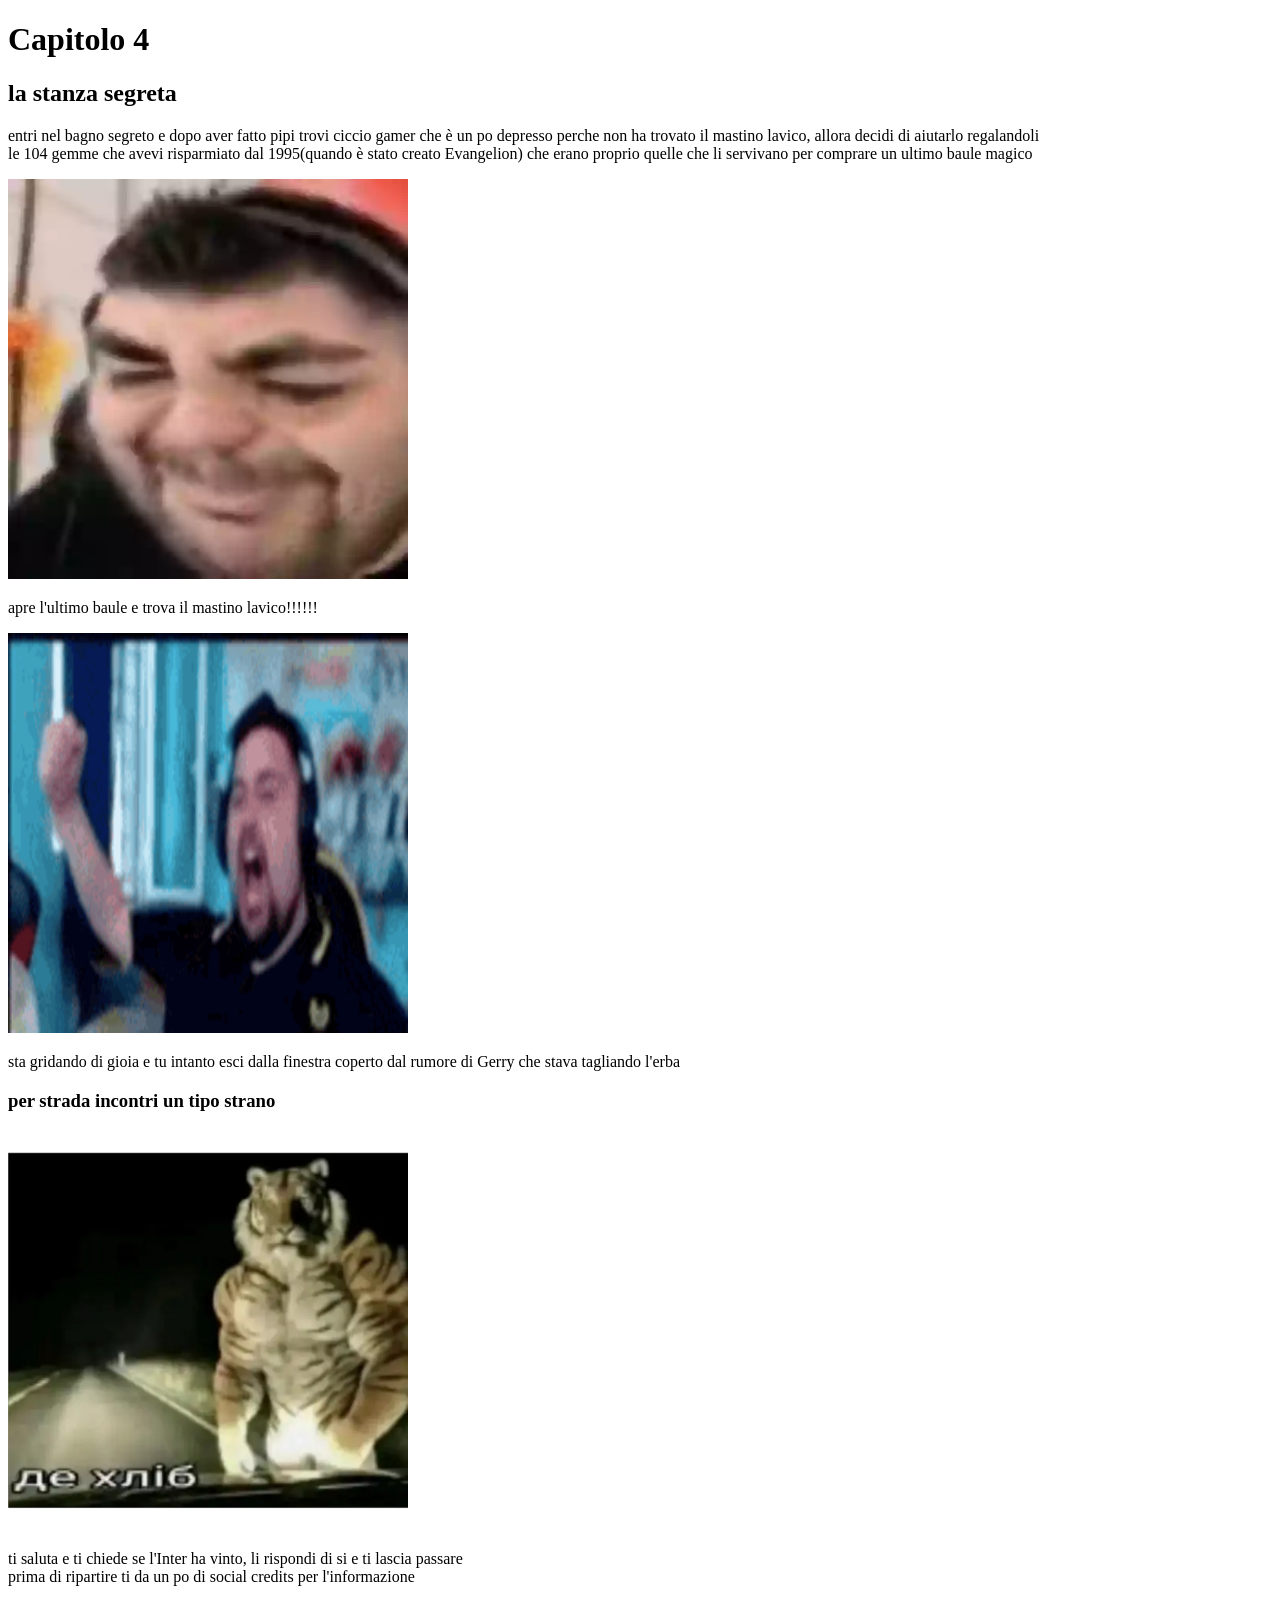
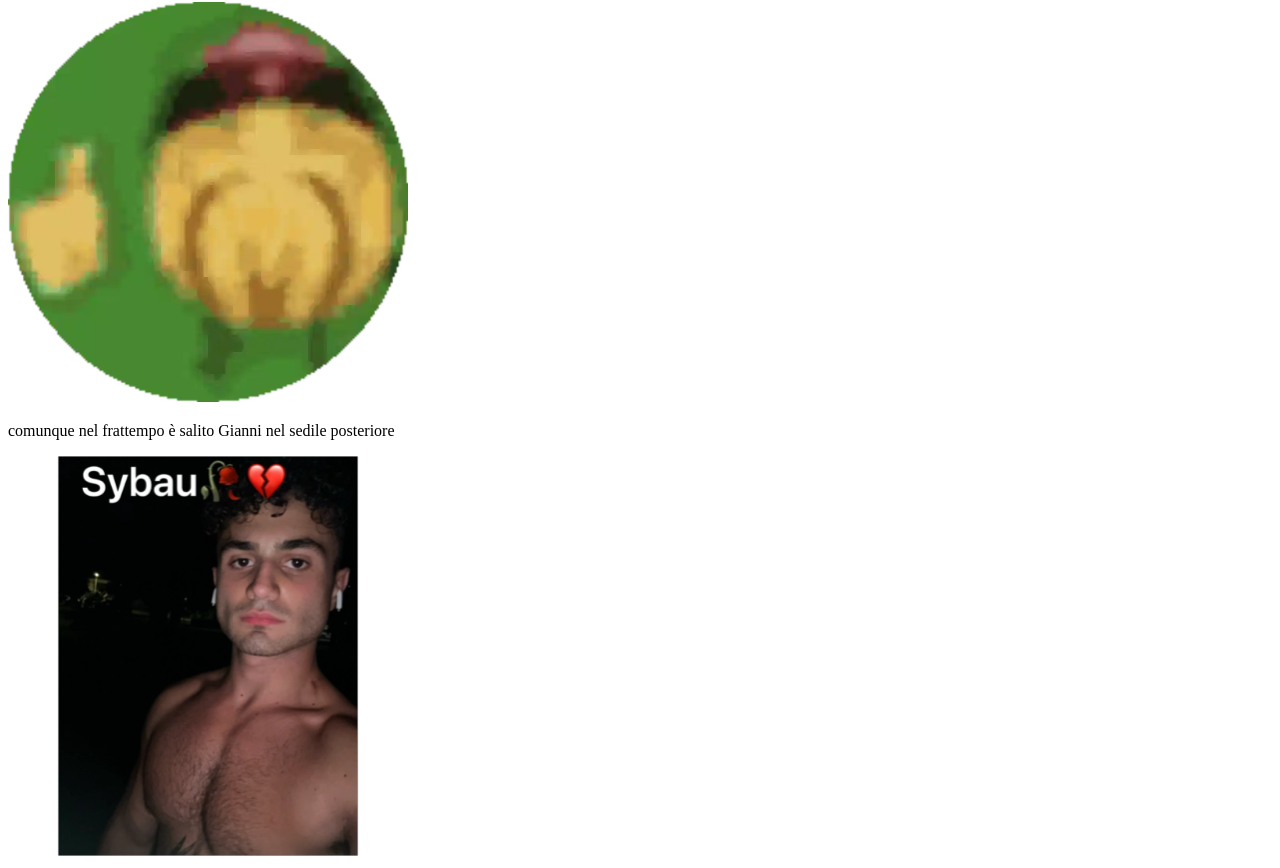
==== pages/cap.4.html @ 1fefb41a "Add files via upload" ====
<!DOCTYPE html>

<html>
<head>
  <meta http-equiv="CONTENT-TYPE" content="text/html; charset=UTF-8">
  <title>cap.4</title>
</head>
<body>
  <h1>
    Capitolo 4
  </h1><h2>la stanza segreta</h2>
  <p>entri nel bagno segreto e dopo aver fatto pipi trovi ciccio gamer che è un po depresso perche non ha trovato il mastino lavico, allora decidi di aiutarlo regalandoli <br>le 104 gemme che avevi risparmiato dal 1995(quando è stato creato Evangelion) che erano proprio quelle che li servivano per comprare un ultimo baule magico</p>
  <img src="img/STK-20240214-WA0002.webp" height="400" width="400">
  <p>apre l'ultimo baule e trova il mastino lavico!!!!!!</p>
  <img src="img/ciccio-cicciogamer.gif" height="400" width="400">
  <p>sta gridando di gioia e tu intanto esci dalla finestra coperto dal rumore di Gerry che stava tagliando l'erba<br><h3>per strada incontri un tipo strano</h3></p>
  <img src="img/STK-20260207-WA0066.webp" height="400" width="400">
  <p>ti saluta e ti chiede se l'Inter ha vinto, li rispondi di si e ti lascia passare<br>prima di ripartire ti da un po di social credits per l'informazione</p>
  <img src="img/STK-20260209-WA0005.webp" height="400" width="400">
    <p>comunque nel frattempo è salito Gianni nel sedile posteriore</p>
    <img src="img/STK-20260219-WA0005.webp" height="400" width="400">
  
</body>
</html>
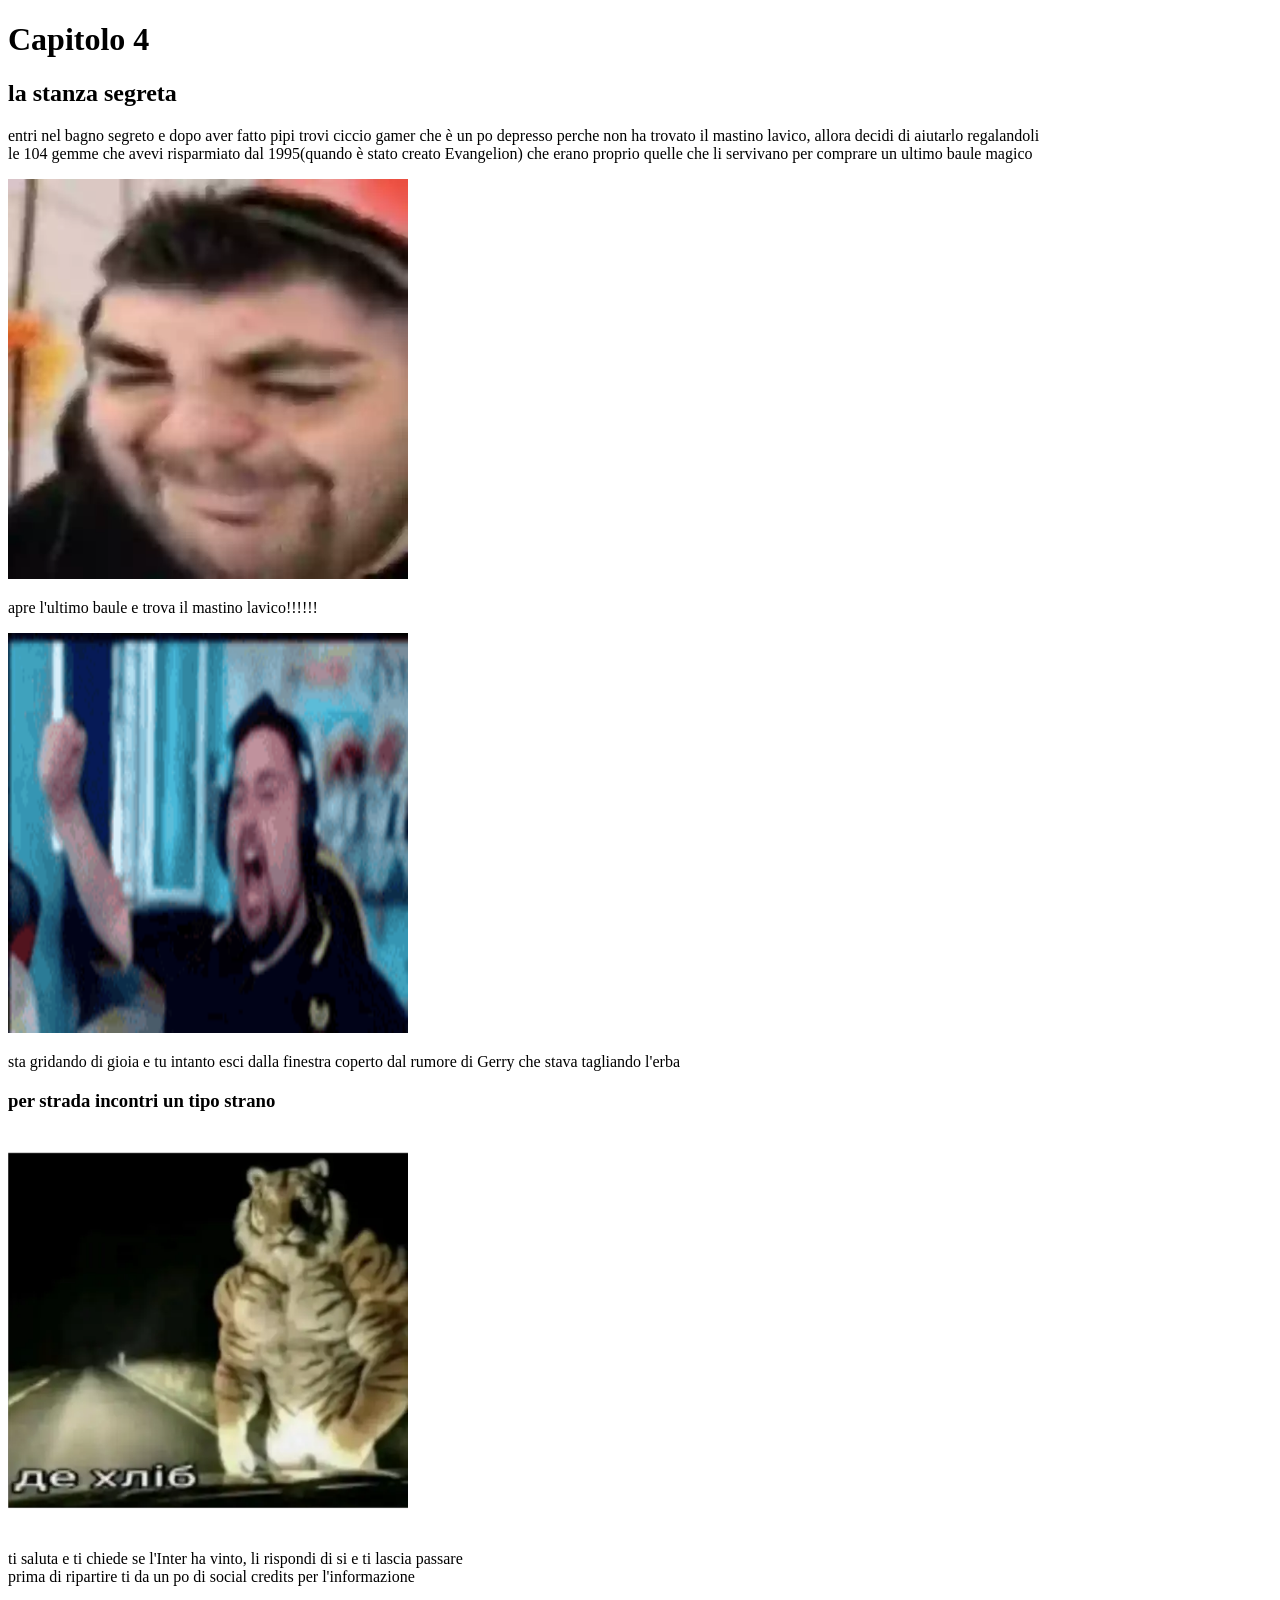
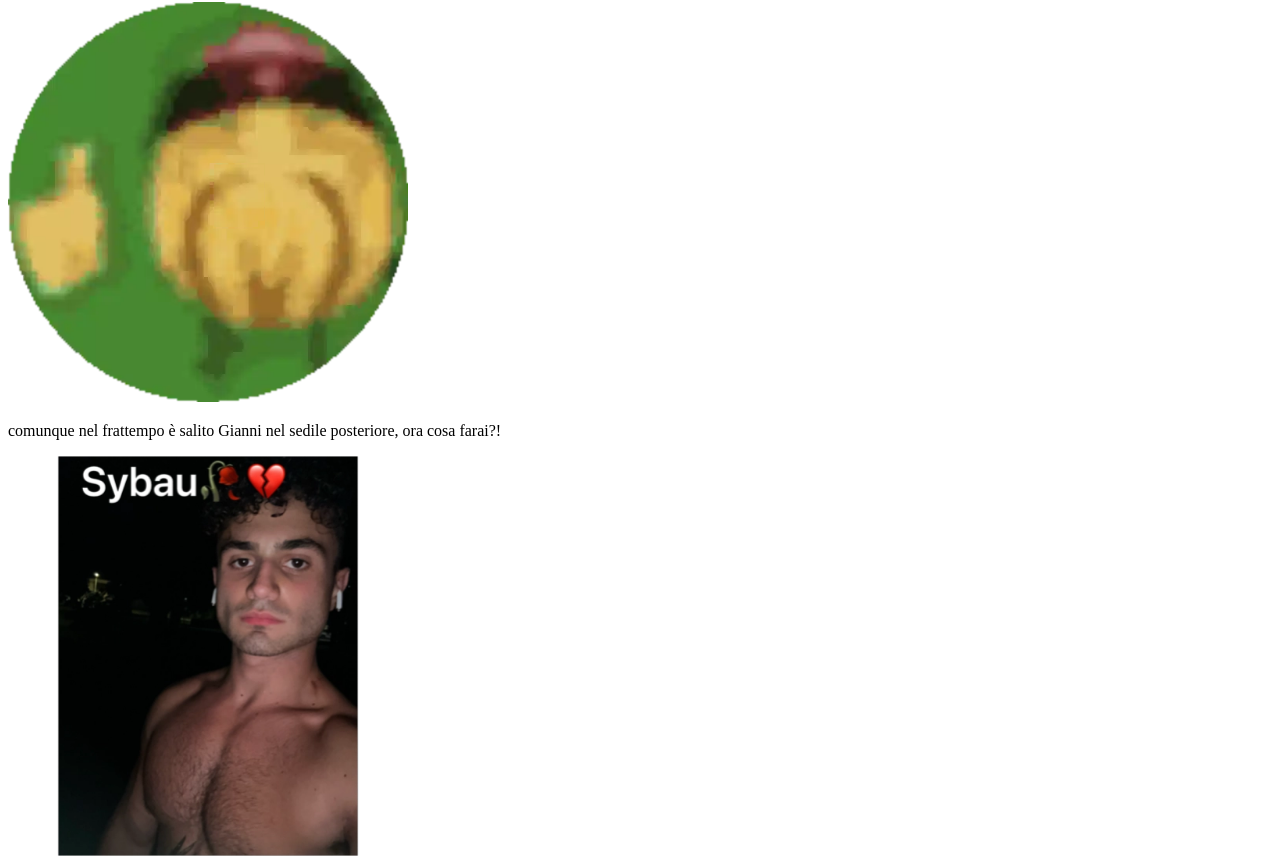
==== commit 2d3ee151: "Update cap.4.html" ====
--- a/pages/cap.4.html
+++ b/pages/cap.4.html
@@ -17,7 +17,7 @@
   <img src="img/STK-20260207-WA0066.webp" height="400" width="400">
   <p>ti saluta e ti chiede se l'Inter ha vinto, li rispondi di si e ti lascia passare<br>prima di ripartire ti da un po di social credits per l'informazione</p>
   <img src="img/STK-20260209-WA0005.webp" height="400" width="400">
-    <p>comunque nel frattempo è salito Gianni nel sedile posteriore</p>
+    <p>comunque nel frattempo è salito Gianni nel sedile posteriore, ora cosa farai?!</p>
     <img src="img/STK-20260219-WA0005.webp" height="400" width="400">
   
 </body>
